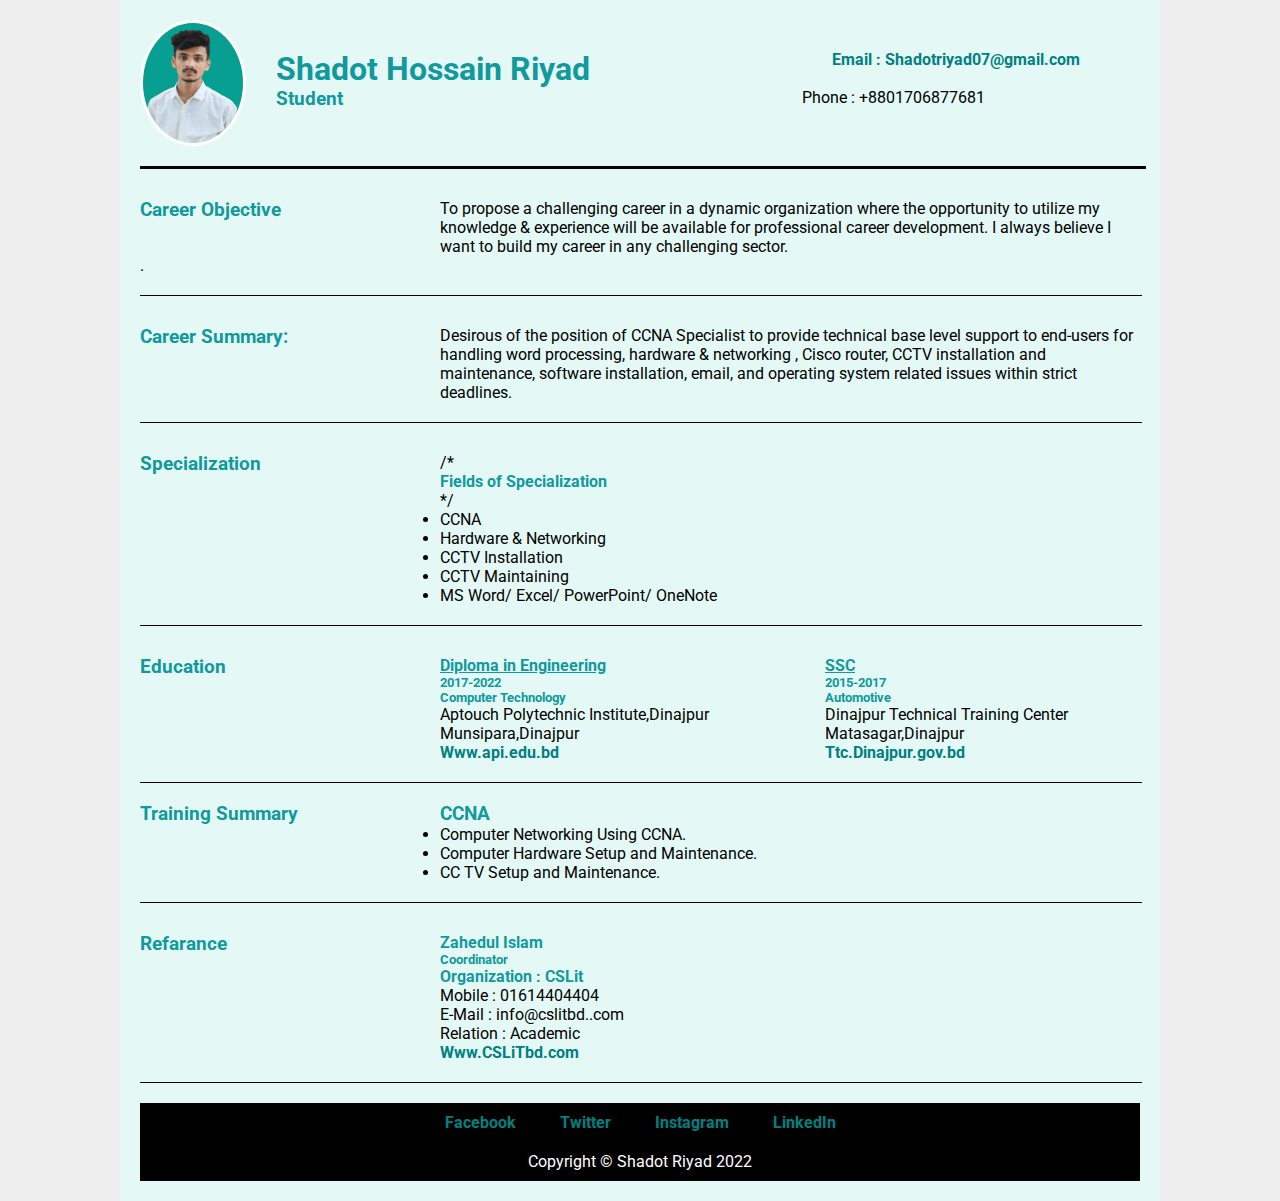
==== index.html @ e64650d3 "Update index.html" ====
<!DOCTYPE html>
<html lang="en">
<head>
    <meta charset="UTF-8">
    <meta http-equiv="X-UA-Compatible" content="IE=edge">
    <meta name="viewport" content="width=device-width, initial-scale=1.0">
    <link rel="stylesheet" href="style.css">
    <link rel="preconnect" href="https://fonts.googleapis.com">
<link rel="preconnect" href="https://fonts.gstatic.com" crossorigin>
<link href="https://fonts.googleapis.com/css2?family=Roboto:wght@300&display=swap" rel="stylesheet">
    <title>Shadot Riyad's CV</title>
</head>
<body>

    <!-- Container Start -->
<div class="container">

    <header>

  
        <img  class="profile-image" src="Riyad.jpg">
        <div class="header-bio">
            <h1>Shadot Hossain Riyad</h1>
            <h3>Student</h3>  

        </div>

    <div class="header-contact">
       <p><a href="mailto:shadotriyad@gmail.com">Email : Shadotriyad07@gmail.com</a></p><br>
       <p>Phone : +8801706877681</p>
    </div>
    <div class="div-clear"></div>   <!--Clearing Div-->
    <hr>
    </header>
        <!-- Container End-->



        <main>
    <!--Main  Start -->
            <section id="personal-section">
                <div class="content">
                    <div class="left-div">
                        <h3>Career Objective</h3>



                    </div>
                    <div class="right-div">
                        
                       <p> To propose a challenging career in a dynamic organization where the opportunity to utilize my knowledge & experience will be available for professional career development. I always believe I want to build my career in any challenging sector.</p>
                    </div>
                    
                </div>
                .

            </section>
            <div class="div-clear"></div>   <!--Clearing Div-->
            <hr class="common-hr">

            <!--Work Section-->
            <section id="Work-section">
                <div class="content">
                    <div class="left-div">
                        <h3>Career Summary:</h3>



                    </div>
                    <div class="right-div">
                      
                       <p>Desirous of the position of CCNA Specialist to provide technical base level support to end-users for handling word processing, hardware & networking , Cisco router, CCTV installation and maintenance, software installation, email, and operating system related issues within strict deadlines.</p>
                    </div>
                    
                </div>
                

            </section>
            <div class="div-clear"></div>   <!--Clearing Div-->
            <hr class="common-hr">



            <!--Key Skill Section-->


            <section id="Key-skill">
                <div class="content">
                    <div class="left-div">
                        <h3>Specialization</h3>



                    </div>
                    <div class="right-div">
                     /* <h4>Fields of Specialization</h4> */
                      <br> 
                      <ul> 
                     <li> CCNA                            </li>   
                     <li>  	Hardware & Networking      </li>
                    <li>  CCTV Installation             </li>
                    <li>  	CCTV Maintaining            </li>
                    <li> 	MS Word/ Excel/ PowerPoint/ OneNote </li>
                    </ul> 
                 </div>
                    
                </div>
                

            </section>
            <div class="div-clear"></div>   <!--Clearing Div-->
            <hr class="common-hr">
             <!--Education Section Start -->
             <section id="Education-section">
                <div class="content">
                    <div class="left-div">
                        <h3>Education</h3>



                    </div>
                    <div class="right-div">
                        <div class="edu-templete-left">
                           <u> <h4>Diploma in Engineering</h4></u>
                            <h5>2017-2022</h5>
                            <h5>Computer Technology</h5>
                            <p>Aptouch Polytechnic Institute,Dinajpur</p>
                            <p>Munsipara,Dinajpur</p>
                            <p><a href="https://www.api.edu.bd">Www.api.edu.bd</a></p>
 
                        </div>
                        <div class="edu-templete-right">
                           <u> <h4>SSC</h4></u>
                            <h5>2015-2017</h5>
                            <h5>Automotive</h5>
                            <p>Dinajpur Technical Training Center</p>
                            <p>Matasagar,Dinajpur</p>
                            <p><a href="http://ttc.dinajpur.gov.bd/">Ttc.Dinajpur.gov.bd</a></p>
                        </div>
                        </div>
                    
                </div>
                

            </section>
            <div class="div-clear"></div>   <!--Clearing Div-->
            <hr class="common-hr">
            <div class="content">
                <div class="left-div">
                    <h3>Training Summary</h3>



                </div>
                <div class="right-div">
                  <h3>CCNA</h3>
                   <ul>
                      <li> 	Computer Networking Using CCNA.</li>

                     <li>  	Computer Hardware Setup and Maintenance.</li> 

                    <li> 	CC TV Setup and Maintenance.</li> 

                </ul> 
                </div>
                    
            </div>
            <div class="div-clear"></div>   <!--Clearing Div-->
            <hr class="common-hr">

    <!--Education Section Start -->
    <section id="Education-section">
        <div class="content">
            <div class="left-div">
                <h3>Refarance</h3>



            </div>
            <div class="right-div">
                <div class="edu-templete-left">
                  <p> <h4>Zahedul Islam</h4>
                    <h5>Coordinator <br></h5>
                   <h4> Organization	:  CSLit <br></h4>
                
                    Mobile	:  01614404404 <br>
                    E-Mail	: info@cslitbd..com <br>
                    Relation	:   Academic <br>
                  </p> 
                    <p><a href="https://www.Cslitbd.com">Www.CSLiTbd.com</a></p>

                </div>
                
                </div>
            
        </div>
        

    </section>
   
    </main>
    <!--Main  End -->
    <div class="div-clear"></div>   <!--Clearing Div-->
    <hr class="common-hr">




    <footer class="bottom-contener">
    <!--footer Start -->
    <div>  
        <a href="https://www.facebook.com/Official.Riyad">Facebook</a>
       <a href="https://www.twitter.com/shadot_riyad">Twitter</a>
        <a href="https://www.instagram.com/shadot_riyad">Instagram</a>
        <a href="https://www.linkedin.com/shadot-riyad7">LinkedIn</a>
    </div>

        <p>Copyright &copy; Shadot Riyad 2022</p> 
    </footer>
<!-Fotter End -->



</div>    


</body>
</html>
---- style.css ----
*{
        margin: 0;
        padding: 0;


}

body{
        background-color:#EEE;
        font-family: 'Roboto', sans-serif;
}

.container{
    max-width: 1000px;
    background-color: #e4f9f5;
    margin: 0 auto;
    padding: 20px;



}
.header{


}
.profile-image{
        width: 100px;
        height: 120px;
        border: 3px solid white;
        border-radius: 50%;
        float: left;


}

.header-bio{
        float: left;
        padding: 30px;

}

h1,h2,h3,h4,h5,h6,u{
      color: #11999e ;  

}

.header-contact {
    float: right;
    padding: 30px;
}

.header-contact a{

    padding: 30px;
    text-decoration: none;
    color: teal;
    font-weight: bold;

}
.header-contact a:hover{
    text-decoration: underline;
    color: tomato;

}

.div-clear{
    clear:both;

}
hr{
    border: solid black 3px;
    width: 100%;
    margin: 20px auto;
    border-bottom: none;

}

 /* Personal Section */

#personal-section{


}
.content{
   margin-bottom: 30px;

}

.left-div{
        width: 30%;
        float:  left;


}
.right-div{
        width: 70%;
        float: left;
}

.common-hr{
        border: solid black 1px;
        border-bottom: none;
        width:20px auto;
}




    .edu-templete-left{
        float: left;
        width: 45%;
       
     
    }
    .edu-templete-right{
        float: right;
        width: 45%;
    }  

/* My Own highper Link Design Start */
    .edu-templete-left a{

           
            text-decoration: none;
            color: teal;
            font-weight: bold;
        
        }
    .edu-templete-left a:hover{
            text-decoration: underline;
            color: tomato;
        
        }
    .edu-templete-right a{

           
            text-decoration: none;
            color: teal;
            font-weight: bold;
        
        }
    .edu-templete-right a:hover{
            text-decoration: underline;
            color: tomato;
        
        }
        /* My Own highper Link Design End */


    .bottom-contener {
        background-color: black;
        text-align: center;
        padding: 10px;



    }
   
    .bottom-contener a {
        
        text-decoration: none;
        color: teal;
        margin: 20px;
        font-weight: bold;
    }
    .bottom-contener a:hover{
        text-decoration: underline;


        color: tomato;
    
    }
    /* My Own highper Link Design End */



    .bottom-contener p {
        color: white;

        margin-top: 20px;

    }
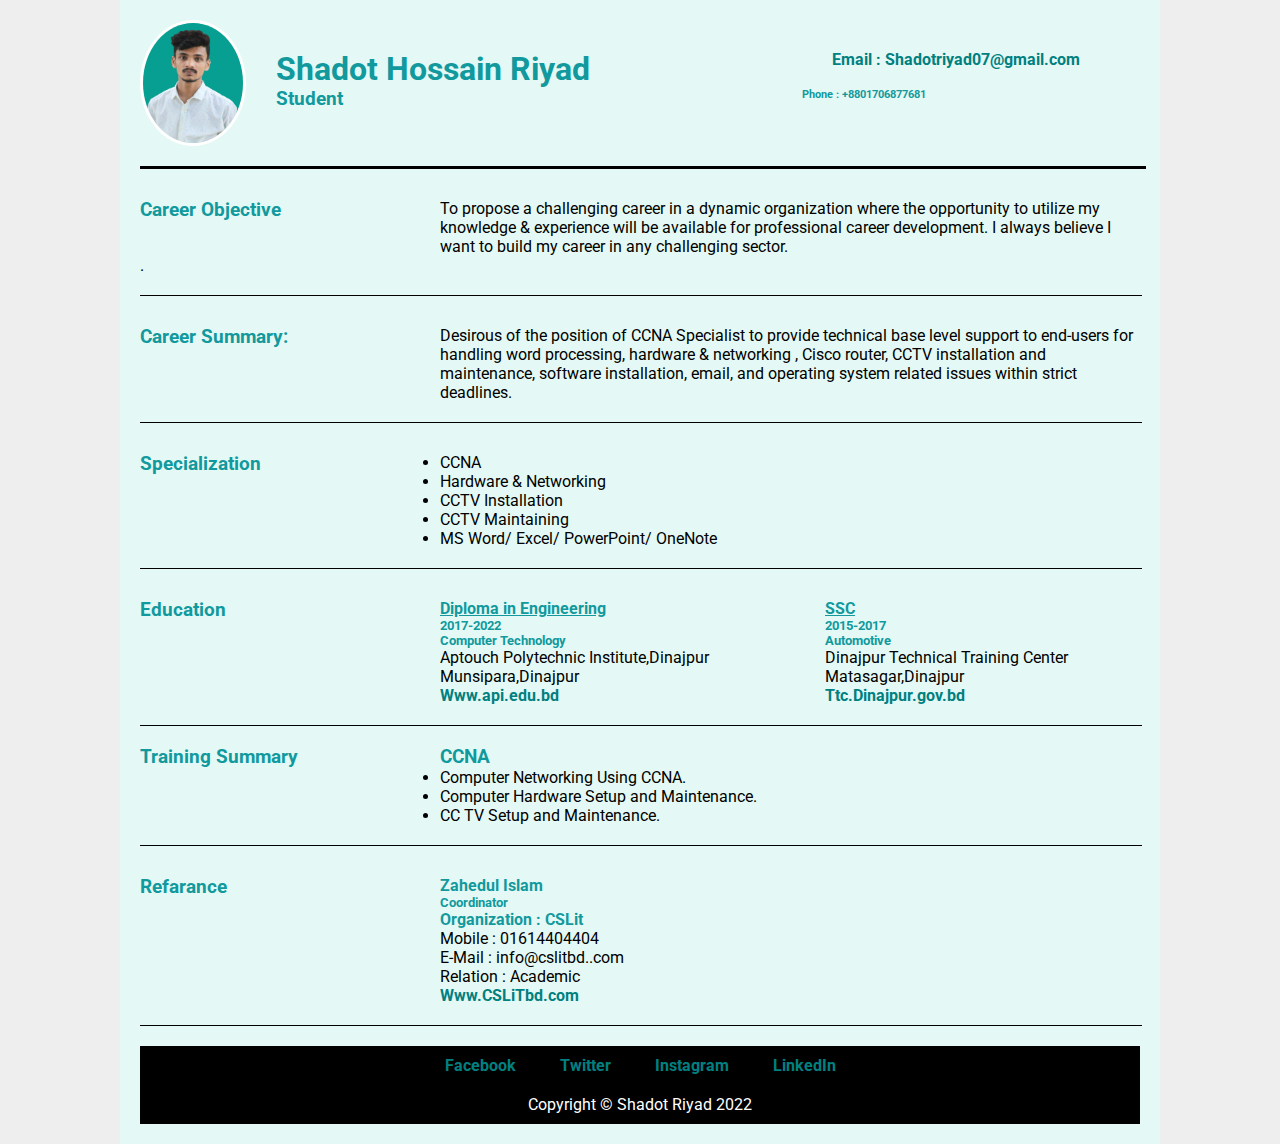
==== commit 0de155bf: "Update index.html" ====
--- a/index.html
+++ b/index.html
@@ -27,7 +27,7 @@
 
     <div class="header-contact">
        <p><a href="mailto:shadotriyad@gmail.com">Email : Shadotriyad07@gmail.com</a></p><br>
-       <p>Phone : +8801706877681</p>
+       <p><h6>Phone : +8801706877681</p></h6>
     </div>
     <div class="div-clear"></div>   <!--Clearing Div-->
     <hr>
@@ -93,8 +93,8 @@
 
                     </div>
                     <div class="right-div">
-                     /* <h4>Fields of Specialization</h4> */
-                      <br> 
+                    <!-- <h4>Fields of Specialization</h4> -->
+                     
                       <ul> 
                      <li> CCNA                            </li>   
                      <li>  	Hardware & Networking      </li>
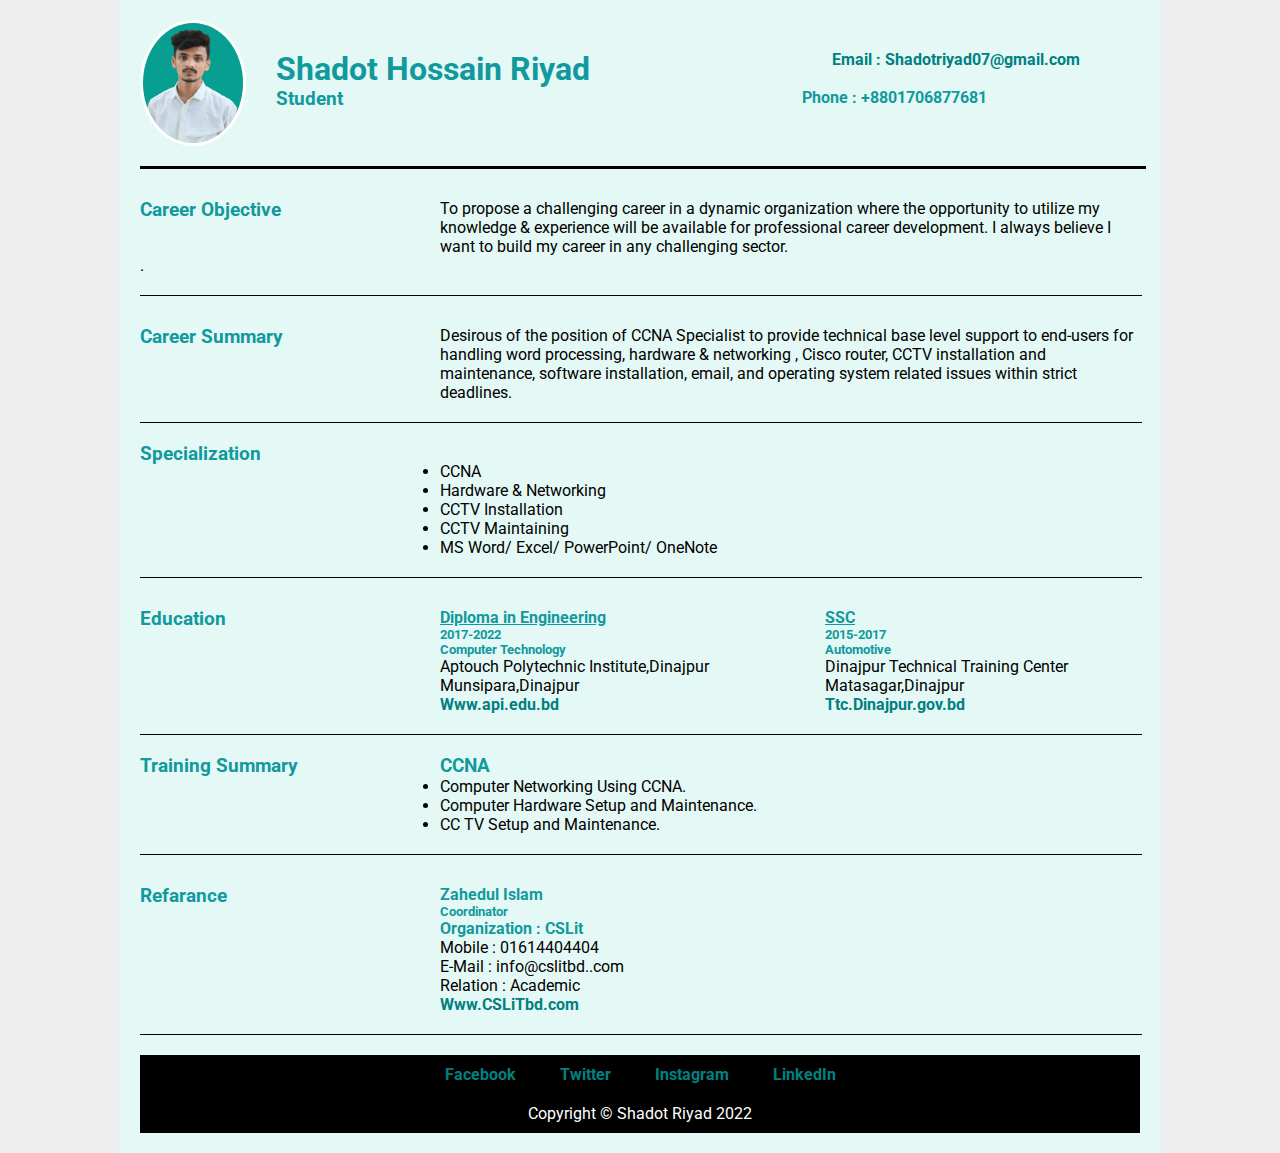
==== commit 113c558a: "Update index.html" ====
--- a/index.html
+++ b/index.html
@@ -27,7 +27,7 @@
 
     <div class="header-contact">
        <p><a href="mailto:shadotriyad@gmail.com">Email : Shadotriyad07@gmail.com</a></p><br>
-       <p><h6>Phone : +8801706877681</p></h6>
+       <p><h4>Phone : +8801706877681</p></h4>
     </div>
     <div class="div-clear"></div>   <!--Clearing Div-->
     <hr>
@@ -62,7 +62,7 @@
             <section id="Work-section">
                 <div class="content">
                     <div class="left-div">
-                        <h3>Career Summary:</h3>
+                        <h3>Career Summary</h3>
 
 
 
@@ -92,6 +92,7 @@
 
 
                     </div>
+                    <br>
                     <div class="right-div">
                     <!-- <h4>Fields of Specialization</h4> -->
                      
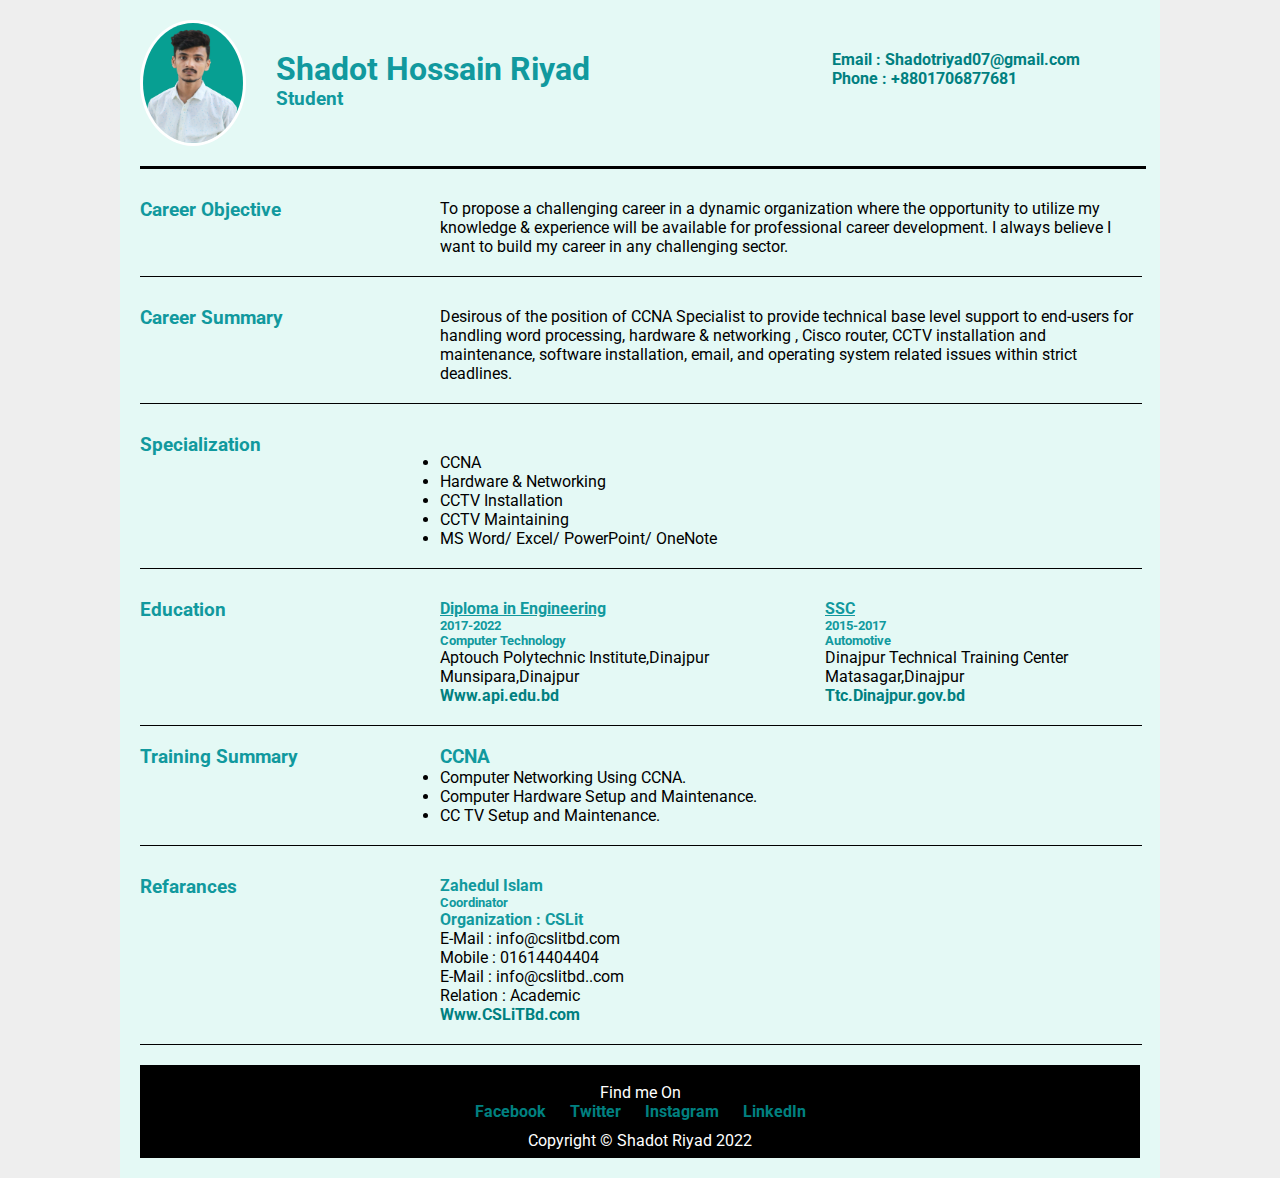
==== commit bad13aeb: "updated" ====
--- a/index.html
+++ b/index.html
@@ -18,7 +18,7 @@
     <header>
 
   
-        <img  class="profile-image" src="Riyad.jpg">
+        <img  class="profile-image" src="image/Riyad.jpg">
         <div class="header-bio">
             <h1>Shadot Hossain Riyad</h1>
             <h3>Student</h3>  
@@ -26,8 +26,8 @@
         </div>
 
     <div class="header-contact">
-       <p><a href="mailto:shadotriyad@gmail.com">Email : Shadotriyad07@gmail.com</a></p><br>
-       <p><h4>Phone : +8801706877681</p></h4>
+       <p><a href="mailto:shadotriyad@gmail.com">Email : Shadotriyad07@gmail.com</a></p>
+       <p><a href="Phone:+8801706877681">Phone : +8801706877681</a></p>
     </div>
     <div class="div-clear"></div>   <!--Clearing Div-->
     <hr>
@@ -52,7 +52,7 @@
                     </div>
                     
                 </div>
-                .
+                
 
             </section>
             <div class="div-clear"></div>   <!--Clearing Div-->
@@ -92,10 +92,9 @@
 
 
                     </div>
-                    <br>
-                    <div class="right-div">
-                    <!-- <h4>Fields of Specialization</h4> -->
-                     
+                    <div class="right-div">
+                       <!--Key Skill Section  <h4>Fields of Specialization</h4>-->
+                      <br> 
                       <ul> 
                      <li> CCNA                            </li>   
                      <li>  	Hardware & Networking      </li>
@@ -173,7 +172,7 @@
     <section id="Education-section">
         <div class="content">
             <div class="left-div">
-                <h3>Refarance</h3>
+                <h3>Refarances</h3>
 
 
 
@@ -182,13 +181,14 @@
                 <div class="edu-templete-left">
                   <p> <h4>Zahedul Islam</h4>
                     <h5>Coordinator <br></h5>
-                   <h4> Organization	:  CSLit <br></h4>
-                
-                    Mobile	:  01614404404 <br>
-                    E-Mail	: info@cslitbd..com <br>
-                    Relation	:   Academic <br>
+                   <h4> Organization : CSLit <br></h4>
+                
+                    E-Mail : info@cslitbd.com <br>
+                    Mobile : 01614404404 <br>
+                    E-Mail : info@cslitbd..com <br>
+                    Relation : Academic <br>
                   </p> 
-                    <p><a href="https://www.Cslitbd.com">Www.CSLiTbd.com</a></p>
+                    <p><a href="https://www.Cslitbd.com">Www.CSLiTBd.com</a></p>
 
                 </div>
                 
@@ -208,12 +208,23 @@
 
 
     <footer class="bottom-contener">
-    <!--footer Start -->
+    <!--
+        
+        footer Start
     <div>  
         <a href="https://www.facebook.com/Official.Riyad">Facebook</a>
        <a href="https://www.twitter.com/shadot_riyad">Twitter</a>
         <a href="https://www.instagram.com/shadot_riyad">Instagram</a>
-        <a href="https://www.linkedin.com/shadot-riyad7">LinkedIn</a>
+        <a href="https://www.linkedin.com/in/Shadot-Riyad7">LinkedIn</a>
+    </div>      
+            -->
+    <div>
+        <p>Find me On</p> 
+        <a href="https://www.facebook.com/Official.Riyad">Facebook</a>
+        <a href="https://www.twitter.com/shadot_riyad" target="_blank">Twitter</a>
+        <a href="https://www.instagram.com/shadot_riyad" target="_blank">Instagram</a>
+        <a href="https://www.linkedin.com/in/Shadot-Riyad7" target="_blank">LinkedIn</a>
+
     </div>
 
         <p>Copyright &copy; Shadot Riyad 2022</p> 
@@ -226,4 +237,4 @@
 
 
 </body>
-</html>
+</html>--- a/style.css
+++ b/style.css
@@ -150,7 +150,17 @@
     .bottom-contener {
         background-color: black;
         text-align: center;
-        padding: 10px;
+        padding:8px;
+
+
+
+    }
+     /*
+
+    .bottom-contener p {
+        background-color: black;
+        text-align: center;
+        padding: 8px;
 
 
 
@@ -170,14 +180,32 @@
         color: tomato;
     
     }
-    /* My Own highper Link Design End */
+     My Own highper Link Design End */
 
 
 
     .bottom-contener p {
         color: white;
 
-        margin-top: 20px;
-
+        margin-top: 10px;
+
+    }
+   .bottom-contener a {
+   
+        color: teal;
+        margin: 10px;
+        font-weight: bold;
+        text-decoration: none;
+       
+      }
+      
+      .bottom-contener a:hover {
+        background-color: tomato;
+        color: white;
+        border: 2px solid white;
+        padding: 5px 5px;
+        text-align: center;
+        text-decoration: none;
+        display: inline-block;
     }
     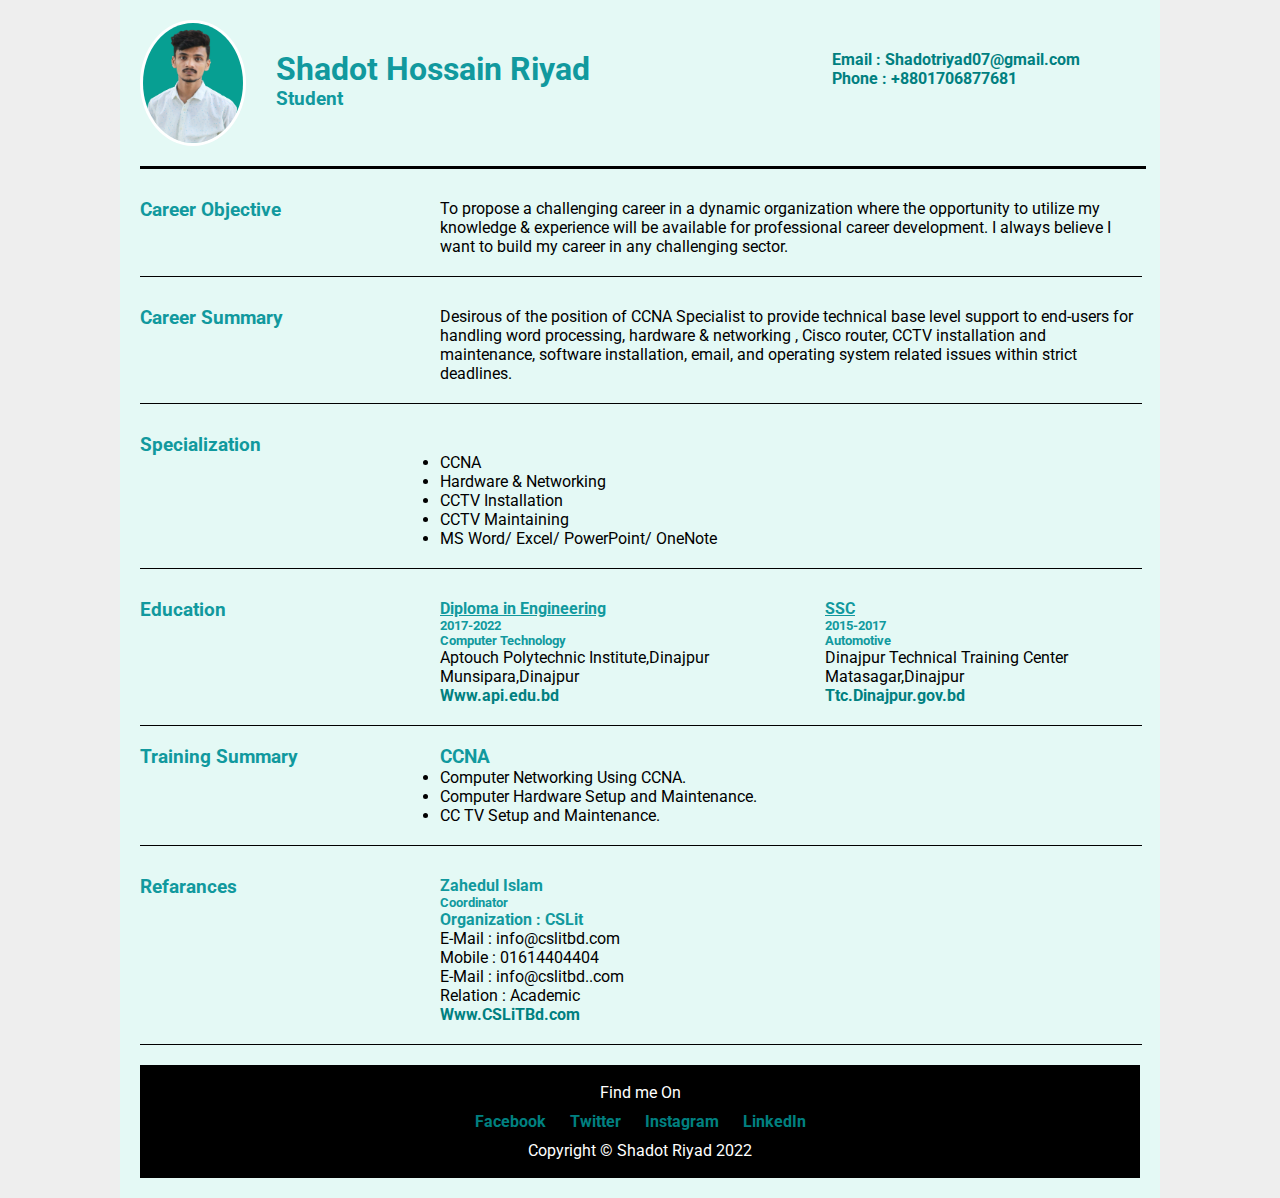
==== commit a4b15293: "Add files via upload" ====
--- a/index.html
+++ b/index.html
@@ -27,7 +27,7 @@
 
     <div class="header-contact">
        <p><a href="mailto:shadotriyad@gmail.com">Email : Shadotriyad07@gmail.com</a></p>
-       <p><a href="Phone:+8801706877681">Phone : +8801706877681</a></p>
+       <p><a href="tel:+8801706877681">Phone : +8801706877681</a></p>
     </div>
     <div class="div-clear"></div>   <!--Clearing Div-->
     <hr>
--- a/style.css
+++ b/style.css
@@ -187,7 +187,7 @@
     .bottom-contener p {
         color: white;
 
-        margin-top: 10px;
+        margin: 10px;
 
     }
    .bottom-contener a {
@@ -204,8 +204,9 @@
         color: white;
         border: 2px solid white;
         padding: 5px 5px;
+        margin: 10px;
         text-align: center;
         text-decoration: none;
-        display: inline-block;
+       
     }
     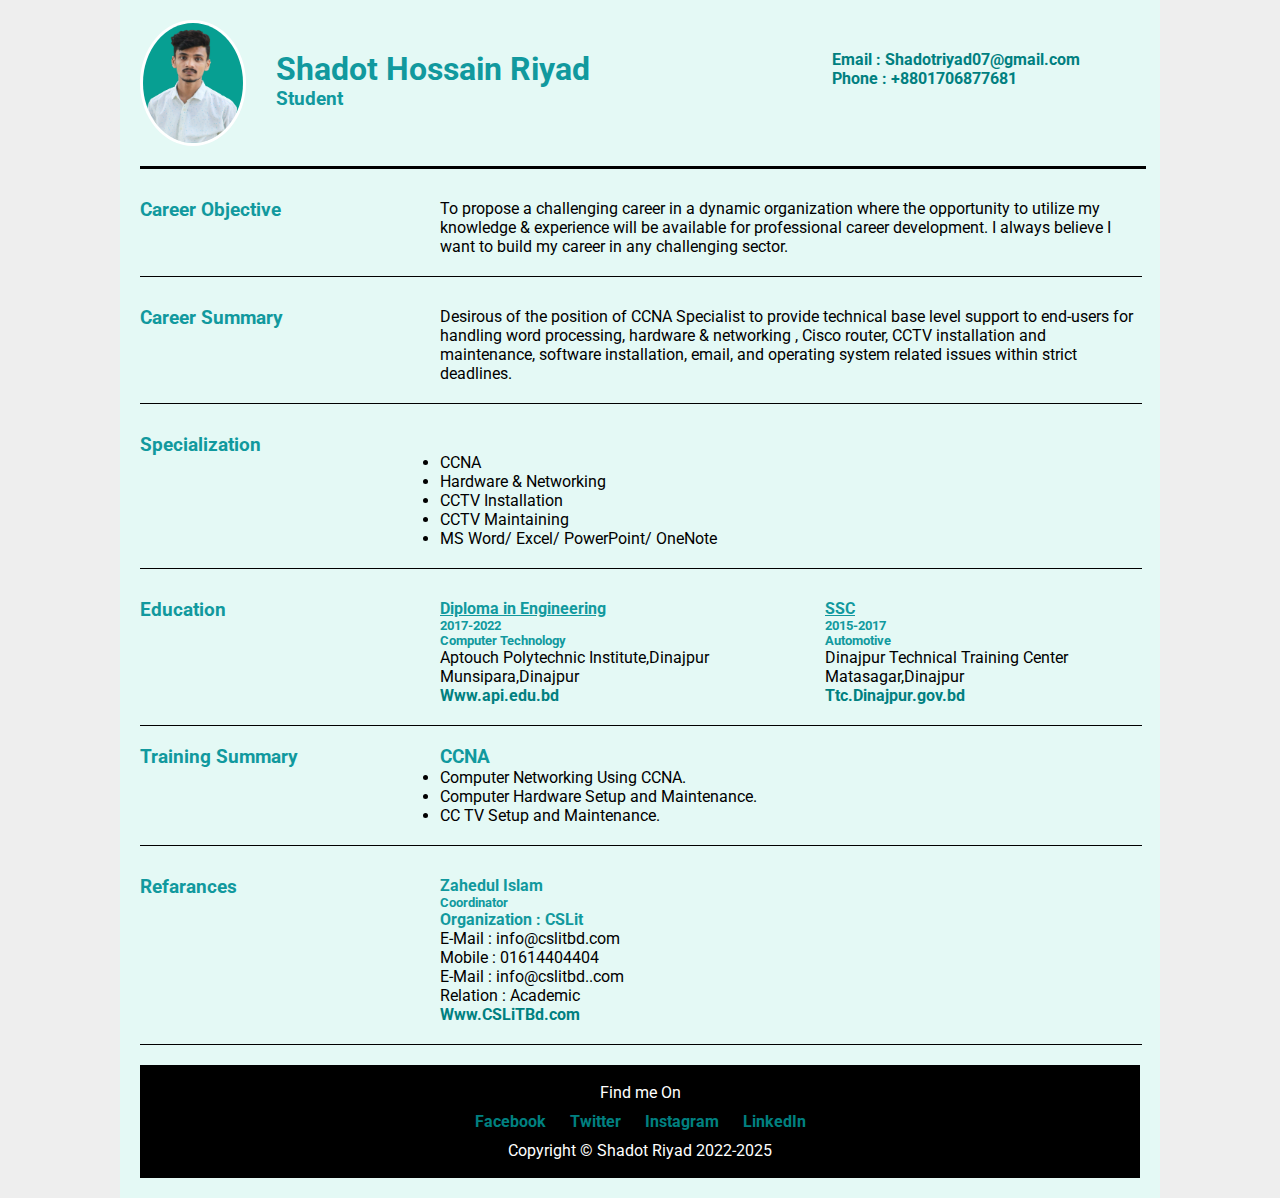
==== commit cce7a3b8: "Update index.html" ====
--- a/index.html
+++ b/index.html
@@ -227,7 +227,7 @@
 
     </div>
 
-        <p>Copyright &copy; Shadot Riyad 2022</p> 
+        <p>Copyright &copy; Shadot Riyad 2022-2025</p> 
     </footer>
 <!-Fotter End -->
 
@@ -237,4 +237,4 @@
 
 
 </body>
-</html>+</html>
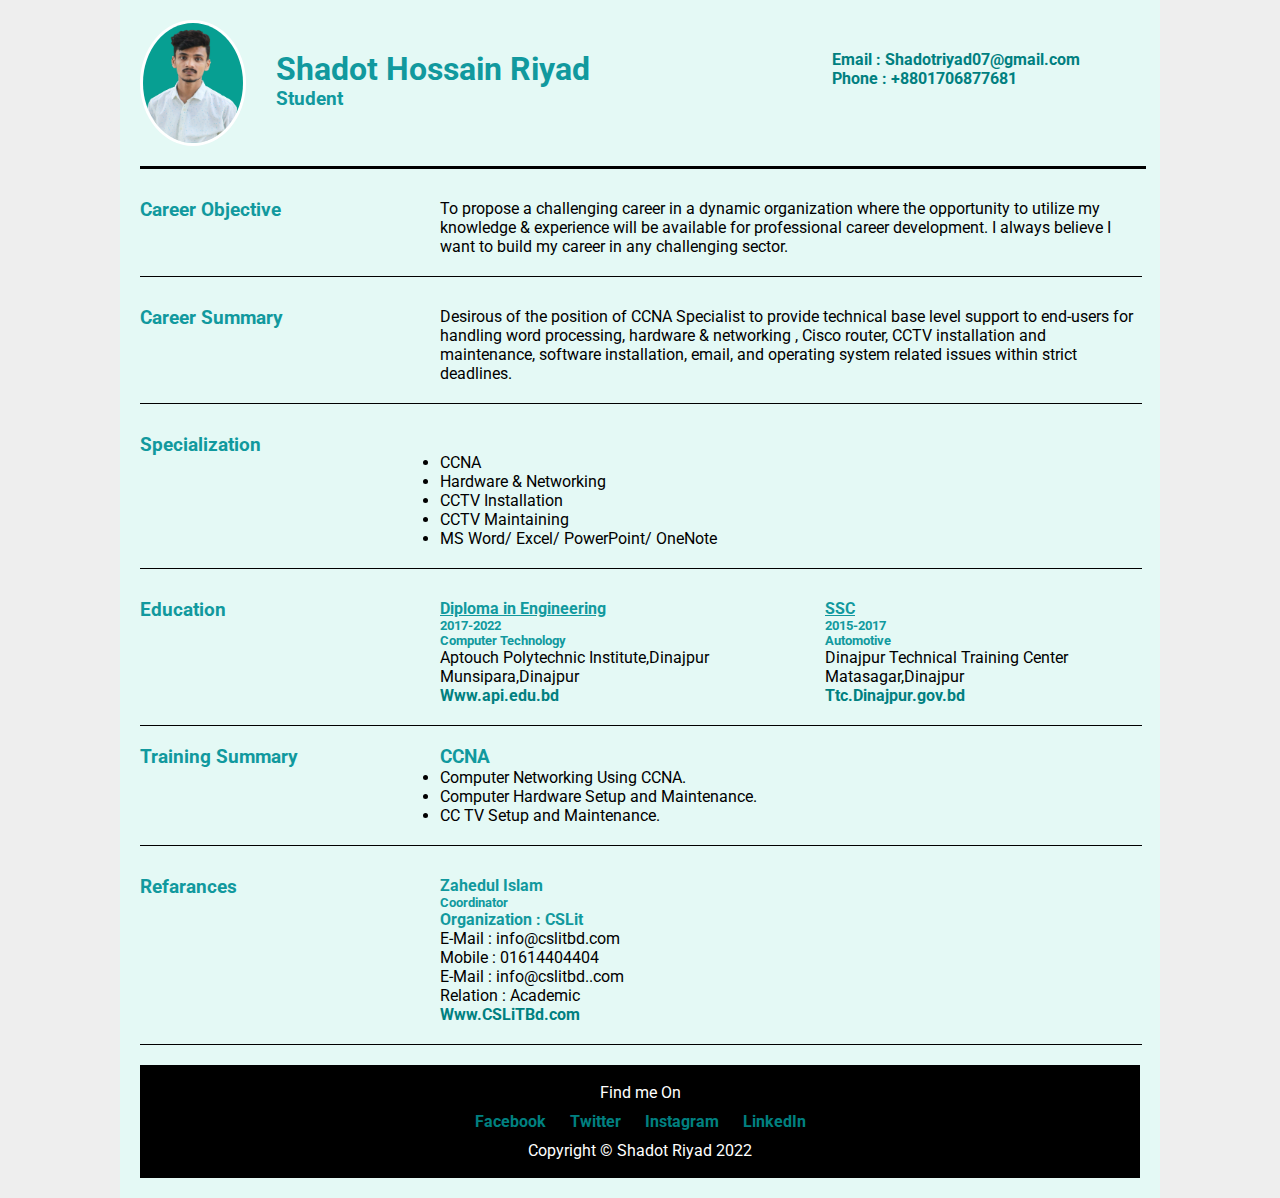
==== commit 61ae7c5e: "Update index.html" ====
--- a/index.html
+++ b/index.html
@@ -227,7 +227,7 @@
 
     </div>
 
-        <p>Copyright &copy; Shadot Riyad 2022-2025</p> 
+        <p>Copyright &copy; Shadot Riyad 2022</p> 
     </footer>
 <!-Fotter End -->
 
